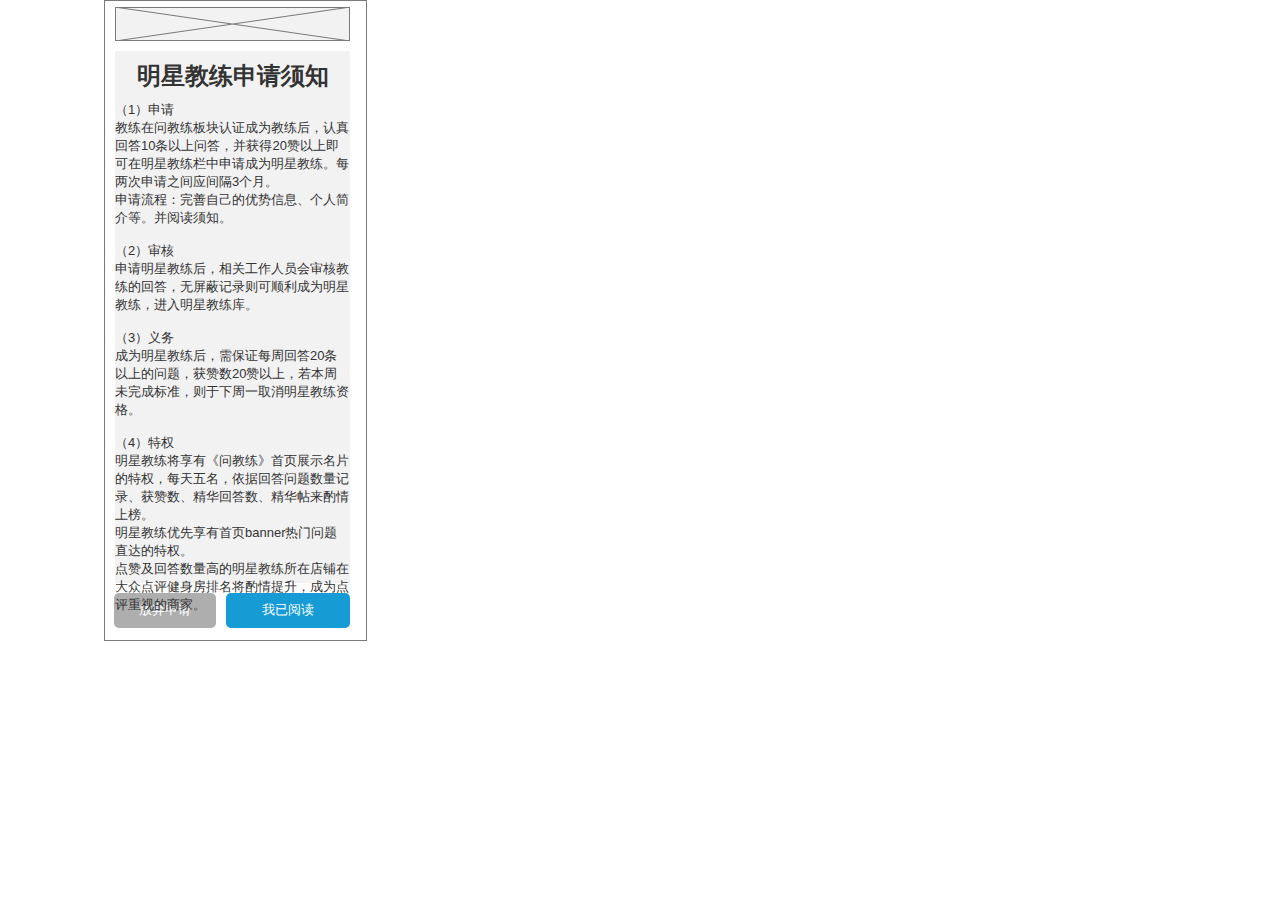
==== page0.html @ 37386195 "1" ====
﻿<!DOCTYPE html>
<html>
  <head>
    <title>page0</title>
    <meta http-equiv="X-UA-Compatible" content="IE=edge"/>
    <meta http-equiv="content-type" content="text/html; charset=utf-8"/>
    <meta name="apple-mobile-web-app-capable" content="yes"/>
    <link href="resources/css/jquery-ui-themes.css" type="text/css" rel="stylesheet"/>
    <link href="resources/css/axure_rp_page.css" type="text/css" rel="stylesheet"/>
    <link href="data/styles.css" type="text/css" rel="stylesheet"/>
    <link href="files/page0/styles.css" type="text/css" rel="stylesheet"/>
    <script src="resources/scripts/jquery-1.7.1.min.js"></script>
    <script src="resources/scripts/jquery-ui-1.8.10.custom.min.js"></script>
    <script src="resources/scripts/prototypePre.js"></script>
    <script src="data/document.js"></script>
    <script src="resources/scripts/prototypePost.js"></script>
    <script src="files/page0/data.js"></script>
    <script type="text/javascript">
      $axure.utils.getTransparentGifPath = function() { return 'resources/images/transparent.gif'; };
      $axure.utils.getOtherPath = function() { return 'resources/Other.html'; };
      $axure.utils.getReloadPath = function() { return 'resources/reload.html'; };
    </script>
  </head>
  <body>
    <div id="base" class="">

      <!-- Unnamed (矩形) -->
      <div id="u18" class="ax_default box_1">
        <div id="u18_div" class=""></div>
        <!-- Unnamed () -->
        <div id="u19" class="text" style="display:none; visibility: hidden">
          <p><span></span></p>
        </div>
      </div>

      <!-- Unnamed (矩形) -->
      <div id="u20" class="ax_default primary_button">
        <div id="u20_div" class=""></div>
        <!-- Unnamed () -->
        <div id="u21" class="text">
          <p><span>我已阅读</span></p>
        </div>
      </div>

      <!-- Unnamed (矩形) -->
      <div id="u22" class="ax_default primary_button">
        <div id="u22_div" class=""></div>
        <!-- Unnamed () -->
        <div id="u23" class="text">
          <p><span>放弃申请</span></p>
        </div>
      </div>

      <!-- Unnamed (矩形) -->
      <div id="u24" class="ax_default _二级标题">
        <div id="u24_div" class=""></div>
        <!-- Unnamed () -->
        <div id="u25" class="text">
          <p><span>明星教练申请须知</span></p>
        </div>
      </div>

      <!-- Unnamed (矩形) -->
      <div id="u26" class="ax_default _文本段落">
        <div id="u26_div" class=""></div>
        <!-- Unnamed () -->
        <div id="u27" class="text">
          <p><span>（1）申请</span></p><p><span>教练在问教练板块认证成为教练后，认真回答10条以上问答，并获得20赞以上即可在明星教练栏中申请成为明星教练。每两次申请之间应间隔3个月。</span></p><p><span>申请流程：完善自己的优势信息、个人简介等。并阅读须知。</span></p><p><span>&nbsp;</span></p><p><span>（2）审核</span></p><p><span>申请明星教练后，相关工作人员会审核教练的回答，无屏蔽记录则可顺利成为明星教练，进入明星教练库。</span></p><p><span>&nbsp;</span></p><p><span>（3）义务</span></p><p><span>成为明星教练后，需保证每周回答20条以上的问题，获赞数20赞以上，若本周未完成标准，则于下周一取消明星教练资格。</span></p><p><span>&nbsp;</span></p><p><span>（4）特权</span></p><p><span>明星教练将享有《问教练》首页展示名片的特权，每天五名，依据回答问题数量记录、获赞数、精华回答数、精华帖来酌情上榜。</span></p><p><span>明星教练优先享有首页banner热门问题直达的特权。</span></p><p><span>点赞及回答数量高的明星教练所在店铺在大众点评健身房排名将酌情提升，成为点评重视的商家。</span></p>
        </div>
      </div>

      <!-- Unnamed (占位符) -->
      <div id="u28" class="ax_default placeholder">
        <img id="u28_img" class="img " src="images/page0/u28.png"/>
        <!-- Unnamed () -->
        <div id="u29" class="text" style="display:none; visibility: hidden">
          <p><span></span></p>
        </div>
      </div>
    </div>
  </body>
</html>
---- resources/css/axure_rp_page.css ----
﻿/* so the window resize fires within a frame in IE7 */
html, body {
    height: 100%;
}

a {
    color: inherit;
}

p {
    margin: 0px;
    text-rendering: optimizeLegibility;
    font-feature-settings: "kern" 1;
    -webkit-font-feature-settings: "kern";
    -moz-font-feature-settings: "kern";
    -moz-font-feature-settings: "kern=1";
    font-kerning: normal;
}

iframe {
    background: #FFFFFF;
}

/* to match IE with C, FF */
input {
    padding: 1px 0px 1px 0px;
    box-sizing: border-box;
    -moz-box-sizing: border-box;
}

textarea {
    margin: 0px;
    box-sizing: border-box;
    -moz-box-sizing: border-box;
}

div.intcases {
    font-family: arial; 
    font-size: 12px;
    text-align:left; 
    border:1px solid #AAA; 
    background:#FFF none repeat scroll 0% 0%; 
    z-index:9999; 
    visibility:hidden; 
    position:absolute;
    padding: 0px;
    border-radius: 3px;
    white-space: nowrap;
}

div.intcaselink {
    cursor: pointer;
    padding: 3px 8px 3px 8px;
    margin: 5px;
    background:#EEE none repeat scroll 0% 0%; 
    border:1px solid #AAA;
    border-radius: 3px;
}

div.refpageimage {
    position: absolute;
    left: 0px;
    top: 0px;
    font-size: 0px;
    width: 16px;
    height: 16px;
    cursor: pointer;
    background-image: url(images/newwindow.gif);
    background-repeat: no-repeat;
}

div.annnoteimage {
    position: absolute;
    left: 0px;
    top: 0px;
    font-size: 0px;
    /*width: 16px;
    height: 12px;*/
    cursor: help;
    /*background-image: url(images/note.gif);*/
    /*background-repeat: no-repeat;*/
    width: 13px;
    height: 12px;
    padding-top: 1px;
    text-align: center;
    background-color: #138CDD;
    -moz-box-shadow: 1px 1px 3px #aaa;
    -webkit-box-shadow: 1px 1px 3px #aaa;
    box-shadow: 1px 1px 3px #aaa;
}

div.annnoteline {
    display: inline-block;
    width: 9px;
    height: 1px;
    border-bottom: 1px solid white;
    margin-top: 1px;
}

div.annnotelabel {
    position: absolute;
    left: 0px;
    top: 0px;
    font-family: Helvetica,Arial;
    font-size: 10px;
    /*border: 1px solid rgb(166,221,242);*/
    cursor: help;
    /*background:rgb(0,157,217) none repeat scroll 0% 0%;*/ 
    padding: 1px 3px 1px 3px;
    white-space: nowrap;
    color: white;
    
    background-color: #138CDD;
    -moz-box-shadow: 1px 1px 3px #aaa;
    -webkit-box-shadow: 1px 1px 3px #aaa;
    box-shadow: 1px 1px 3px #aaa;
}

.annotation {
    font-size: 12px;
    padding-left: 2px;
    margin-bottom: 5px;
}

.annotationName {
    /*font-size: 13px;
    font-weight: bold;
    margin-bottom: 3px;
    white-space: nowrap;*/

    font-family: 'Trebuchet MS';
    font-size: 14px;
    font-weight: bold;
    margin-bottom: 5px;
    white-space: nowrap;
}

.annotationValue {
    font-family: Arial, Helvetica, Sans-Serif;
    font-size: 12px;
    color: #4a4a4a;
    line-height: 21px;
    margin-bottom: 20px;
}

.noteLink {
    text-decoration: inherit;
    color: inherit;
}

.noteLink:hover {
    background-color: white;
}

/* this is a fix for the issue where dialogs jump around and takes the text-align from the body */
.dialogFix {
    position:absolute;
    text-align:left;
    border: 1px solid #8f949a;
}


@keyframes pulsate {
  from {
    box-shadow: 0 0 10px #15d6ba;
  }
  to {
    box-shadow: 0 0 20px #15d6ba;
  }
}

@-webkit-keyframes pulsate {
  from {
    -webkit-box-shadow: 0 0 10px #15d6ba;
    box-shadow: 0 0 10px #15d6ba;
  }
  to {
    -webkit-box-shadow: 0 0 20px #15d6ba;
    box-shadow: 0 0 20px #15d6ba;
  }
}
 
@-moz-keyframes pulsate {
  from {
    -moz-box-shadow: 0 0 10px #15d6ba;
    box-shadow: 0 0 10px #15d6ba;
  }
  to {
    -moz-box-shadow: 0 0 20px #15d6ba;
    box-shadow: 0 0 20px #15d6ba;
  }
}

.legacyPulsateBorder {
    /*border: 5px solid #15d6ba;
    margin: -5px;*/
    -moz-box-shadow: 0 0 10px 3px #15d6ba;
    box-shadow: 0 0 10px 3px #15d6ba;
}

.pulsateBorder {
  animation-name: pulsate;
  animation-timing-function: ease-in-out;
  animation-duration: 0.9s;
  animation-iteration-count: infinite;
  animation-direction: alternate;
  
  -webkit-animation-name: pulsate;
  -webkit-animation-timing-function: ease-in-out;
  -webkit-animation-duration: 0.9s;
  -webkit-animation-iteration-count: infinite;
  -webkit-animation-direction: alternate;

  -moz-animation-name: pulsate;
  -moz-animation-timing-function: ease-in-out;
  -moz-animation-duration: 0.9s;
  -moz-animation-iteration-count: infinite;
  -moz-animation-direction: alternate;
}

.ax_default_hidden, .ax_default_unplaced{
    display: none;
    visibility: hidden;
}

.widgetNoteSelected {
    -moz-box-shadow: 0 0 10px 3px #138CDD;
    box-shadow: 0 0 10px 3px #138CDD;
    /*-moz-box-shadow: 0 0 20px #3915d6;
    box-shadow: 0 0 20px #3915d6;*/
    /*border: 3px solid #3915d6;*/
    /*margin: -3px;*/
}


.singleImg {
    display: none;
    visibility: hidden;
}
---- data/styles.css ----
﻿.ax_default {
  font-family:'Arial Normal', 'Arial';
  font-weight:400;
  font-style:normal;
  font-size:13px;
  color:#333333;
  text-align:center;
  line-height:normal;
}
.box_1 {
}
.box_3 {
}
.image {
}
.placeholder {
}
.primary_button {
  color:#FFFFFF;
}
._一级标题 {
  font-family:'Arial Normal', 'Arial';
  font-weight:bold;
  font-style:normal;
  font-size:32px;
  text-align:left;
}
._二级标题 {
  font-family:'Arial Normal', 'Arial';
  font-weight:bold;
  font-style:normal;
  font-size:24px;
  text-align:left;
}
._三级标题 {
  font-family:'Arial Normal', 'Arial';
  font-weight:bold;
  font-style:normal;
  font-size:18px;
  text-align:left;
}
._四级标题 {
  font-family:'Arial Normal', 'Arial';
  font-weight:bold;
  font-style:normal;
  font-size:14px;
  text-align:left;
}
._五级标题 {
  font-family:'Arial Normal', 'Arial';
  font-weight:bold;
  font-style:normal;
  text-align:left;
}
._六级标题 {
  font-family:'Arial Normal', 'Arial';
  font-weight:bold;
  font-style:normal;
  font-size:10px;
  text-align:left;
}
.label {
  font-size:14px;
  text-align:left;
}
._文本段落 {
  text-align:left;
}
.line {
}
.text_field {
  color:#000000;
  text-align:left;
}
._流程形状 {
}
.html_button {
  text-align:center;
}
.icon {
}
.flow_shape {
}
---- files/page0/styles.css ----
﻿body {
  margin:0px;
  background-image:none;
  position:static;
  left:auto;
  width:367px;
  margin-left:0;
  margin-right:0;
  text-align:left;
}
#base {
  position:absolute;
  z-index:0;
}
#u18_div {
  border-width:0px;
  position:absolute;
  left:0px;
  top:0px;
  width:263px;
  height:641px;
  background:inherit;
  background-color:rgba(255, 255, 255, 1);
  box-sizing:border-box;
  border-width:1px;
  border-style:solid;
  border-color:rgba(121, 121, 121, 1);
  border-radius:0px;
  -moz-box-shadow:none;
  -webkit-box-shadow:none;
  box-shadow:none;
}
#u18 {
  border-width:0px;
  position:absolute;
  left:104px;
  top:0px;
  width:263px;
  height:641px;
}
#u19 {
  border-width:0px;
  position:absolute;
  left:2px;
  top:312px;
  width:259px;
  visibility:hidden;
  word-wrap:break-word;
}
#u20_div {
  border-width:0px;
  position:absolute;
  left:0px;
  top:0px;
  width:124px;
  height:35px;
  background:inherit;
  background-color:rgba(22, 155, 213, 1);
  border:none;
  border-radius:5px;
  -moz-box-shadow:none;
  -webkit-box-shadow:none;
  box-shadow:none;
}
#u20 {
  border-width:0px;
  position:absolute;
  left:226px;
  top:593px;
  width:124px;
  height:35px;
}
#u21 {
  border-width:0px;
  position:absolute;
  left:2px;
  top:10px;
  width:120px;
  word-wrap:break-word;
}
#u22_div {
  border-width:0px;
  position:absolute;
  left:0px;
  top:0px;
  width:102px;
  height:35px;
  background:inherit;
  background-color:rgba(174, 174, 174, 1);
  border:none;
  border-radius:5px;
  -moz-box-shadow:none;
  -webkit-box-shadow:none;
  box-shadow:none;
}
#u22 {
  border-width:0px;
  position:absolute;
  left:114px;
  top:593px;
  width:102px;
  height:35px;
}
#u23 {
  border-width:0px;
  position:absolute;
  left:2px;
  top:10px;
  width:98px;
  word-wrap:break-word;
}
#u24_div {
  border-width:0px;
  position:absolute;
  left:0px;
  top:0px;
  width:235px;
  height:50px;
  background:inherit;
  background-color:rgba(242, 242, 242, 1);
  border:none;
  border-radius:0px;
  -moz-box-shadow:none;
  -webkit-box-shadow:none;
  box-shadow:none;
  font-family:'Arial Negreta', 'Arial Normal', 'Arial';
  font-weight:700;
  font-style:normal;
  text-align:center;
}
#u24 {
  border-width:0px;
  position:absolute;
  left:115px;
  top:51px;
  width:235px;
  height:50px;
  font-family:'Arial Negreta', 'Arial Normal', 'Arial';
  font-weight:700;
  font-style:normal;
  text-align:center;
}
#u25 {
  border-width:0px;
  position:absolute;
  left:0px;
  top:11px;
  width:235px;
  word-wrap:break-word;
}
#u26_div {
  border-width:0px;
  position:absolute;
  left:0px;
  top:0px;
  width:235px;
  height:482px;
  background:inherit;
  background-color:rgba(242, 242, 242, 1);
  border:none;
  border-radius:0px;
  -moz-box-shadow:none;
  -webkit-box-shadow:none;
  box-shadow:none;
}
#u26 {
  border-width:0px;
  position:absolute;
  left:115px;
  top:101px;
  width:235px;
  height:482px;
}
#u27 {
  border-width:0px;
  position:absolute;
  left:0px;
  top:0px;
  width:235px;
  word-wrap:break-word;
}
#u28_img {
  border-width:0px;
  position:absolute;
  left:0px;
  top:0px;
  width:236px;
  height:35px;
}
#u28 {
  border-width:0px;
  position:absolute;
  left:115px;
  top:7px;
  width:235px;
  height:34px;
}
#u29 {
  border-width:0px;
  position:absolute;
  left:2px;
  top:9px;
  width:231px;
  visibility:hidden;
  word-wrap:break-word;
}
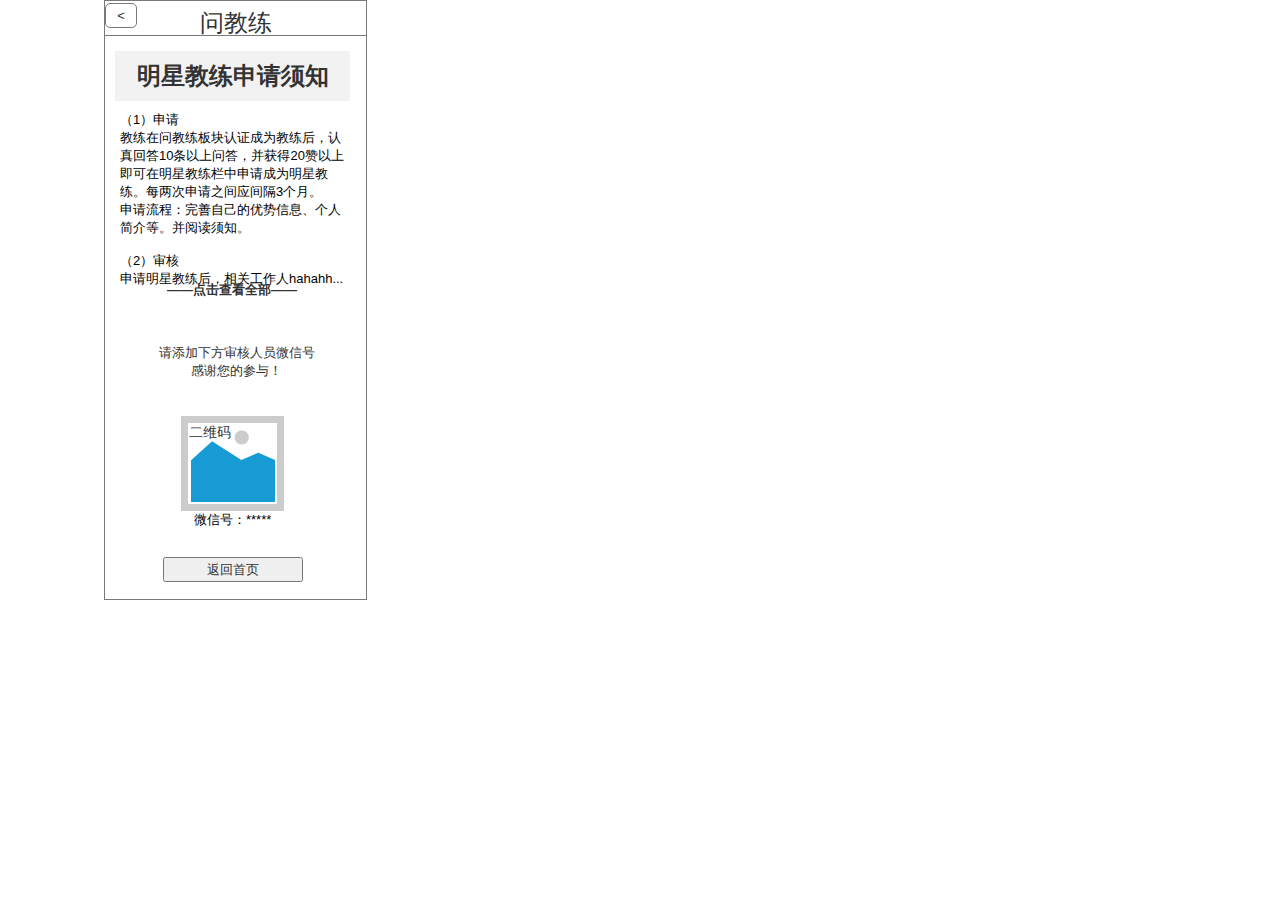
==== commit b22969d5: "1" ====
--- a/page0.html
+++ b/page0.html
@@ -34,47 +34,97 @@
       </div>
 
       <!-- Unnamed (矩形) -->
-      <div id="u20" class="ax_default primary_button">
+      <div id="u20" class="ax_default _二级标题">
         <div id="u20_div" class=""></div>
         <!-- Unnamed () -->
         <div id="u21" class="text">
-          <p><span>我已阅读</span></p>
+          <p><span>明星教练申请须知</span></p>
+        </div>
+      </div>
+
+      <!-- Unnamed (提交按钮) -->
+      <div id="u22" class="ax_default html_button">
+        <input id="u22_input" type="submit" value="返回首页"/>
+      </div>
+
+      <!-- Unnamed (图片) -->
+      <div id="u23" class="ax_default image">
+        <img id="u23_img" class="img " src="images/page0/u23.png"/>
+        <!-- Unnamed () -->
+        <div id="u24" class="text" style="display:none; visibility: hidden">
+          <p><span></span></p>
         </div>
       </div>
 
       <!-- Unnamed (矩形) -->
-      <div id="u22" class="ax_default primary_button">
-        <div id="u22_div" class=""></div>
+      <div id="u25" class="ax_default label">
+        <div id="u25_div" class=""></div>
         <!-- Unnamed () -->
-        <div id="u23" class="text">
-          <p><span>放弃申请</span></p>
+        <div id="u26" class="text">
+          <p><span>二维码</span></p>
         </div>
       </div>
 
       <!-- Unnamed (矩形) -->
-      <div id="u24" class="ax_default _二级标题">
-        <div id="u24_div" class=""></div>
+      <div id="u27" class="ax_default _文本段落">
+        <div id="u27_div" class=""></div>
         <!-- Unnamed () -->
-        <div id="u25" class="text">
-          <p><span>明星教练申请须知</span></p>
+        <div id="u28" class="text">
+          <p><span><br></span></p><p><span>请添加下方审核人员微信号</span></p><p><span>感谢您的参与！</span></p>
         </div>
       </div>
 
       <!-- Unnamed (矩形) -->
-      <div id="u26" class="ax_default _文本段落">
-        <div id="u26_div" class=""></div>
+      <div id="u29" class="ax_default label">
+        <div id="u29_div" class=""></div>
         <!-- Unnamed () -->
-        <div id="u27" class="text">
-          <p><span>（1）申请</span></p><p><span>教练在问教练板块认证成为教练后，认真回答10条以上问答，并获得20赞以上即可在明星教练栏中申请成为明星教练。每两次申请之间应间隔3个月。</span></p><p><span>申请流程：完善自己的优势信息、个人简介等。并阅读须知。</span></p><p><span>&nbsp;</span></p><p><span>（2）审核</span></p><p><span>申请明星教练后，相关工作人员会审核教练的回答，无屏蔽记录则可顺利成为明星教练，进入明星教练库。</span></p><p><span>&nbsp;</span></p><p><span>（3）义务</span></p><p><span>成为明星教练后，需保证每周回答20条以上的问题，获赞数20赞以上，若本周未完成标准，则于下周一取消明星教练资格。</span></p><p><span>&nbsp;</span></p><p><span>（4）特权</span></p><p><span>明星教练将享有《问教练》首页展示名片的特权，每天五名，依据回答问题数量记录、获赞数、精华回答数、精华帖来酌情上榜。</span></p><p><span>明星教练优先享有首页banner热门问题直达的特权。</span></p><p><span>点赞及回答数量高的明星教练所在店铺在大众点评健身房排名将酌情提升，成为点评重视的商家。</span></p>
+        <div id="u30" class="text">
+          <p><span>微信号：*****</span></p>
         </div>
       </div>
 
-      <!-- Unnamed (占位符) -->
-      <div id="u28" class="ax_default placeholder">
-        <img id="u28_img" class="img " src="images/page0/u28.png"/>
+      <!-- Unnamed (矩形) -->
+      <div id="u31" class="ax_default _文本段落">
+        <div id="u31_div" class=""></div>
         <!-- Unnamed () -->
-        <div id="u29" class="text" style="display:none; visibility: hidden">
+        <div id="u32" class="text">
+          <p><span>（1）申请</span></p><p><span>教练在问教练板块认证成为教练后，认真回答10条以上问答，并获得20赞以上即可在明星教练栏中申请成为明星教练。每两次申请之间应间隔3个月。</span></p><p><span>申请流程：完善自己的优势信息、个人简介等。并阅读须知。</span></p><p><span>&nbsp;</span></p><p><span>（2）审核</span></p><p><span>申请明星教练后，相关工作人hahahh...</span></p>
+        </div>
+      </div>
+
+      <!-- Unnamed (矩形) -->
+      <div id="u33" class="ax_default _一级标题">
+        <div id="u33_div" class=""></div>
+        <!-- Unnamed () -->
+        <div id="u34" class="text">
+          <p><span>——点击查看全部——</span></p>
+        </div>
+      </div>
+
+      <!-- Unnamed (水平线) -->
+      <div id="u35" class="ax_default line">
+        <img id="u35_img" class="img " src="images/page0/u35.png"/>
+        <!-- Unnamed () -->
+        <div id="u36" class="text" style="display:none; visibility: hidden">
           <p><span></span></p>
+        </div>
+      </div>
+
+      <!-- Unnamed (矩形) -->
+      <div id="u37" class="ax_default button">
+        <div id="u37_div" class=""></div>
+        <!-- Unnamed () -->
+        <div id="u38" class="text">
+          <p><span>&lt;</span></p>
+        </div>
+      </div>
+
+      <!-- Unnamed (矩形) -->
+      <div id="u39" class="ax_default _二级标题">
+        <div id="u39_div" class=""></div>
+        <!-- Unnamed () -->
+        <div id="u40" class="text">
+          <p><span>问教练</span></p>
         </div>
       </div>
     </div>
--- a/data/styles.css
+++ b/data/styles.css
@@ -14,6 +14,8 @@
 .image {
 }
 .placeholder {
+}
+.button {
 }
 .primary_button {
   color:#FFFFFF;
@@ -72,6 +74,10 @@
   color:#000000;
   text-align:left;
 }
+.text_area {
+  color:#000000;
+  text-align:left;
+}
 ._流程形状 {
 }
 .html_button {
--- a/files/page0/styles.css
+++ b/files/page0/styles.css
@@ -3,7 +3,7 @@
   background-image:none;
   position:static;
   left:auto;
-  width:367px;
+  width:368px;
   margin-left:0;
   margin-right:0;
   text-align:left;
@@ -18,7 +18,7 @@
   left:0px;
   top:0px;
   width:263px;
-  height:641px;
+  height:600px;
   background:inherit;
   background-color:rgba(255, 255, 255, 1);
   box-sizing:border-box;
@@ -36,13 +36,13 @@
   left:104px;
   top:0px;
   width:263px;
-  height:641px;
+  height:600px;
 }
 #u19 {
   border-width:0px;
   position:absolute;
   left:2px;
-  top:312px;
+  top:292px;
   width:259px;
   visibility:hidden;
   word-wrap:break-word;
@@ -52,68 +52,6 @@
   position:absolute;
   left:0px;
   top:0px;
-  width:124px;
-  height:35px;
-  background:inherit;
-  background-color:rgba(22, 155, 213, 1);
-  border:none;
-  border-radius:5px;
-  -moz-box-shadow:none;
-  -webkit-box-shadow:none;
-  box-shadow:none;
-}
-#u20 {
-  border-width:0px;
-  position:absolute;
-  left:226px;
-  top:593px;
-  width:124px;
-  height:35px;
-}
-#u21 {
-  border-width:0px;
-  position:absolute;
-  left:2px;
-  top:10px;
-  width:120px;
-  word-wrap:break-word;
-}
-#u22_div {
-  border-width:0px;
-  position:absolute;
-  left:0px;
-  top:0px;
-  width:102px;
-  height:35px;
-  background:inherit;
-  background-color:rgba(174, 174, 174, 1);
-  border:none;
-  border-radius:5px;
-  -moz-box-shadow:none;
-  -webkit-box-shadow:none;
-  box-shadow:none;
-}
-#u22 {
-  border-width:0px;
-  position:absolute;
-  left:114px;
-  top:593px;
-  width:102px;
-  height:35px;
-}
-#u23 {
-  border-width:0px;
-  position:absolute;
-  left:2px;
-  top:10px;
-  width:98px;
-  word-wrap:break-word;
-}
-#u24_div {
-  border-width:0px;
-  position:absolute;
-  left:0px;
-  top:0px;
   width:235px;
   height:50px;
   background:inherit;
@@ -128,7 +66,7 @@
   font-style:normal;
   text-align:center;
 }
-#u24 {
+#u20 {
   border-width:0px;
   position:absolute;
   left:115px;
@@ -140,7 +78,7 @@
   font-style:normal;
   text-align:center;
 }
-#u25 {
+#u21 {
   border-width:0px;
   position:absolute;
   left:0px;
@@ -148,59 +86,317 @@
   width:235px;
   word-wrap:break-word;
 }
-#u26_div {
-  border-width:0px;
-  position:absolute;
-  left:0px;
-  top:0px;
-  width:235px;
-  height:482px;
-  background:inherit;
-  background-color:rgba(242, 242, 242, 1);
-  border:none;
-  border-radius:0px;
-  -moz-box-shadow:none;
-  -webkit-box-shadow:none;
-  box-shadow:none;
+#u22 {
+  border-width:0px;
+  position:absolute;
+  left:163px;
+  top:557px;
+  width:140px;
+  height:25px;
+}
+#u22_input {
+  position:absolute;
+  left:0px;
+  top:0px;
+  width:140px;
+  height:25px;
+  font-family:'Arial Normal', 'Arial';
+  font-weight:400;
+  font-style:normal;
+  font-size:13px;
+  text-decoration:none;
+  color:#333333;
+  text-align:center;
+}
+#u23_img {
+  border-width:0px;
+  position:absolute;
+  left:0px;
+  top:0px;
+  width:103px;
+  height:95px;
+}
+#u23 {
+  border-width:0px;
+  position:absolute;
+  left:181px;
+  top:416px;
+  width:103px;
+  height:95px;
+}
+#u24 {
+  border-width:0px;
+  position:absolute;
+  left:2px;
+  top:40px;
+  width:99px;
+  visibility:hidden;
+  word-wrap:break-word;
+}
+#u25_div {
+  border-width:0px;
+  position:absolute;
+  left:0px;
+  top:0px;
+  width:43px;
+  height:16px;
+  background:inherit;
+  background-color:rgba(255, 255, 255, 0);
+  border:none;
+  border-radius:0px;
+  -moz-box-shadow:none;
+  -webkit-box-shadow:none;
+  box-shadow:none;
+}
+#u25 {
+  border-width:0px;
+  position:absolute;
+  left:189px;
+  top:424px;
+  width:43px;
+  height:16px;
 }
 #u26 {
   border-width:0px;
   position:absolute;
-  left:115px;
-  top:101px;
-  width:235px;
-  height:482px;
+  left:0px;
+  top:0px;
+  width:43px;
+  white-space:nowrap;
+}
+#u27_div {
+  border-width:0px;
+  position:absolute;
+  left:0px;
+  top:0px;
+  width:263px;
+  height:48px;
+  background:inherit;
+  background-color:rgba(255, 255, 255, 0);
+  border:none;
+  border-radius:0px;
+  -moz-box-shadow:none;
+  -webkit-box-shadow:none;
+  box-shadow:none;
+  text-align:center;
 }
 #u27 {
   border-width:0px;
   position:absolute;
-  left:0px;
-  top:0px;
-  width:235px;
-  word-wrap:break-word;
-}
-#u28_img {
-  border-width:0px;
-  position:absolute;
-  left:0px;
-  top:0px;
-  width:236px;
-  height:35px;
+  left:105px;
+  top:329px;
+  width:263px;
+  height:48px;
+  text-align:center;
 }
 #u28 {
   border-width:0px;
   position:absolute;
-  left:115px;
+  left:0px;
+  top:0px;
+  width:263px;
+  word-wrap:break-word;
+}
+#u29_div {
+  border-width:0px;
+  position:absolute;
+  left:0px;
+  top:0px;
+  width:78px;
+  height:16px;
+  background:inherit;
+  background-color:rgba(255, 255, 255, 0);
+  border:none;
+  border-radius:0px;
+  -moz-box-shadow:none;
+  -webkit-box-shadow:none;
+  box-shadow:none;
+  font-size:13px;
+  color:#000000;
+}
+#u29 {
+  border-width:0px;
+  position:absolute;
+  left:194px;
+  top:511px;
+  width:78px;
+  height:16px;
+  font-size:13px;
+  color:#000000;
+}
+#u30 {
+  border-width:0px;
+  position:absolute;
+  left:0px;
+  top:0px;
+  width:78px;
+  white-space:nowrap;
+}
+#u31_div {
+  border-width:0px;
+  position:absolute;
+  left:0px;
+  top:0px;
+  width:233px;
+  height:160px;
+  background:inherit;
+  background-color:rgba(255, 255, 255, 0);
+  border:none;
+  border-radius:0px;
+  -moz-box-shadow:none;
+  -webkit-box-shadow:none;
+  box-shadow:none;
+  color:#000000;
+}
+#u31 {
+  border-width:0px;
+  position:absolute;
+  left:120px;
+  top:111px;
+  width:233px;
+  height:160px;
+  color:#000000;
+}
+#u32 {
+  border-width:0px;
+  position:absolute;
+  left:0px;
+  top:0px;
+  width:233px;
+  word-wrap:break-word;
+}
+#u33_div {
+  border-width:0px;
+  position:absolute;
+  left:0px;
+  top:0px;
+  width:131px;
+  height:16px;
+  background:inherit;
+  background-color:rgba(255, 255, 255, 0);
+  border:none;
+  border-radius:0px;
+  -moz-box-shadow:none;
+  -webkit-box-shadow:none;
+  box-shadow:none;
+  font-family:'Arial Negreta', 'Arial Normal', 'Arial';
+  font-weight:700;
+  font-style:normal;
+  font-size:13px;
+}
+#u33 {
+  border-width:0px;
+  position:absolute;
+  left:167px;
+  top:281px;
+  width:131px;
+  height:16px;
+  font-family:'Arial Negreta', 'Arial Normal', 'Arial';
+  font-weight:700;
+  font-style:normal;
+  font-size:13px;
+}
+#u34 {
+  border-width:0px;
+  position:absolute;
+  left:0px;
+  top:0px;
+  width:131px;
+  white-space:nowrap;
+}
+#u35_img {
+  border-width:0px;
+  position:absolute;
+  left:0px;
+  top:0px;
+  width:263px;
+  height:2px;
+}
+#u35 {
+  border-width:0px;
+  position:absolute;
+  left:105px;
+  top:35px;
+  width:262px;
+  height:1px;
+}
+#u36 {
+  border-width:0px;
+  position:absolute;
+  left:2px;
+  top:-8px;
+  width:258px;
+  visibility:hidden;
+  word-wrap:break-word;
+}
+#u37_div {
+  border-width:0px;
+  position:absolute;
+  left:0px;
+  top:0px;
+  width:32px;
+  height:25px;
+  background:inherit;
+  background-color:rgba(255, 255, 255, 1);
+  box-sizing:border-box;
+  border-width:1px;
+  border-style:solid;
+  border-color:rgba(121, 121, 121, 1);
+  border-radius:5px;
+  -moz-box-shadow:none;
+  -webkit-box-shadow:none;
+  box-shadow:none;
+}
+#u37 {
+  border-width:0px;
+  position:absolute;
+  left:105px;
+  top:3px;
+  width:32px;
+  height:25px;
+}
+#u38 {
+  border-width:0px;
+  position:absolute;
+  left:2px;
+  top:4px;
+  width:28px;
+  word-wrap:break-word;
+}
+#u39_div {
+  border-width:0px;
+  position:absolute;
+  left:0px;
+  top:0px;
+  width:73px;
+  height:28px;
+  background:inherit;
+  background-color:rgba(255, 255, 255, 0);
+  border:none;
+  border-radius:0px;
+  -moz-box-shadow:none;
+  -webkit-box-shadow:none;
+  box-shadow:none;
+  font-family:'Arial Normal', 'Arial';
+  font-weight:400;
+  font-style:normal;
+}
+#u39 {
+  border-width:0px;
+  position:absolute;
+  left:200px;
   top:7px;
-  width:235px;
-  height:34px;
-}
-#u29 {
-  border-width:0px;
-  position:absolute;
-  left:2px;
-  top:9px;
-  width:231px;
-  visibility:hidden;
-  word-wrap:break-word;
-}
+  width:73px;
+  height:28px;
+  font-family:'Arial Normal', 'Arial';
+  font-weight:400;
+  font-style:normal;
+}
+#u40 {
+  border-width:0px;
+  position:absolute;
+  left:0px;
+  top:0px;
+  width:73px;
+  white-space:nowrap;
+}
